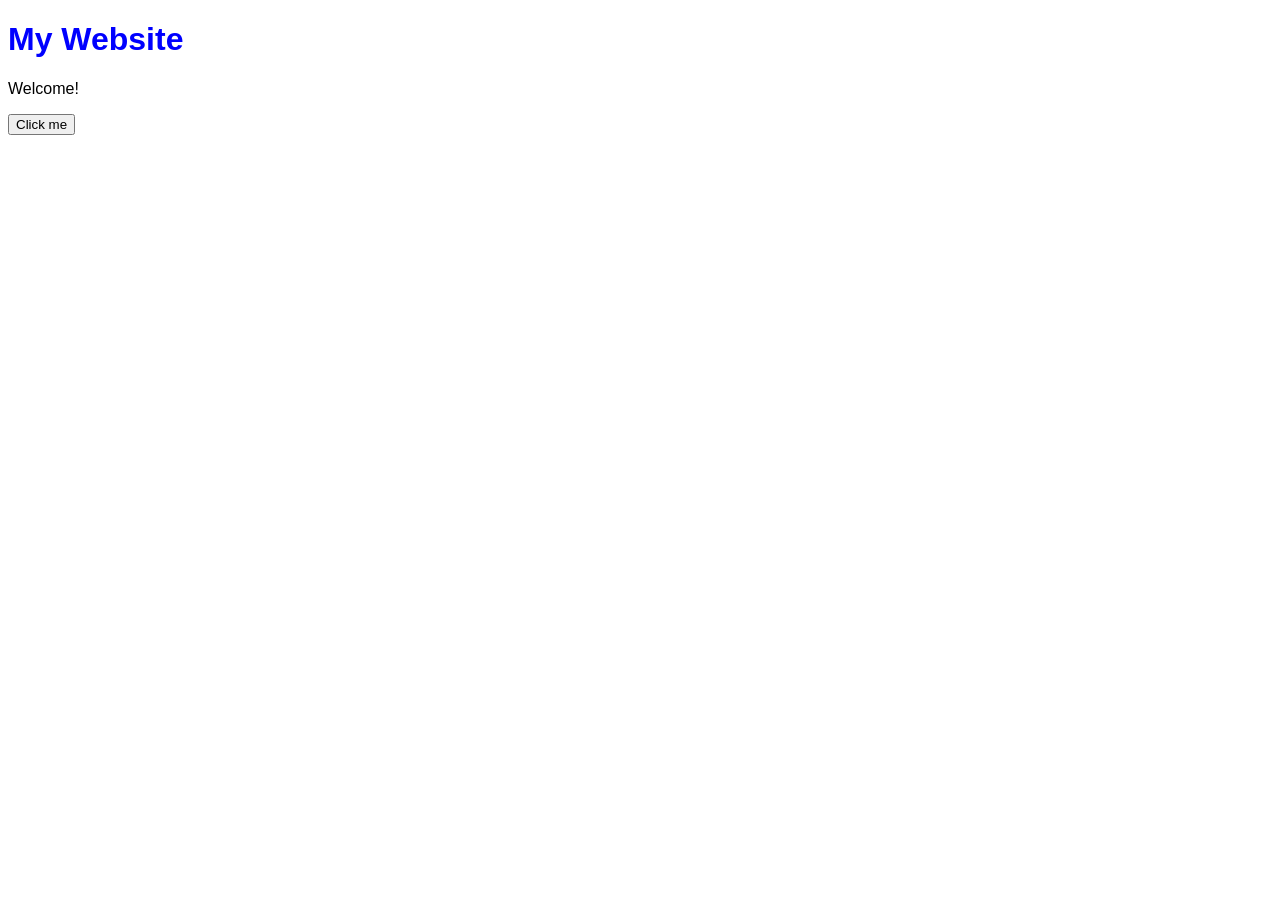
==== index.html @ 5bd77b9a "first commit" ====
<!DOCTYPE html>
<html>
    <head>
        <title>My Website</title>
        <link rel="stylesheet" href="style.css">
    </head>

    <body>
        
        <h1>My Website</h1>
        <p>Welcome!</p>

        <button id="myButton">Click me</button>

        <script src="script.js"></script>
    </body>
</html>
---- style.css ----
body {
    font-family: Arial, Helvetica, sans-serif;
}

h1 {
    color: blue;
}
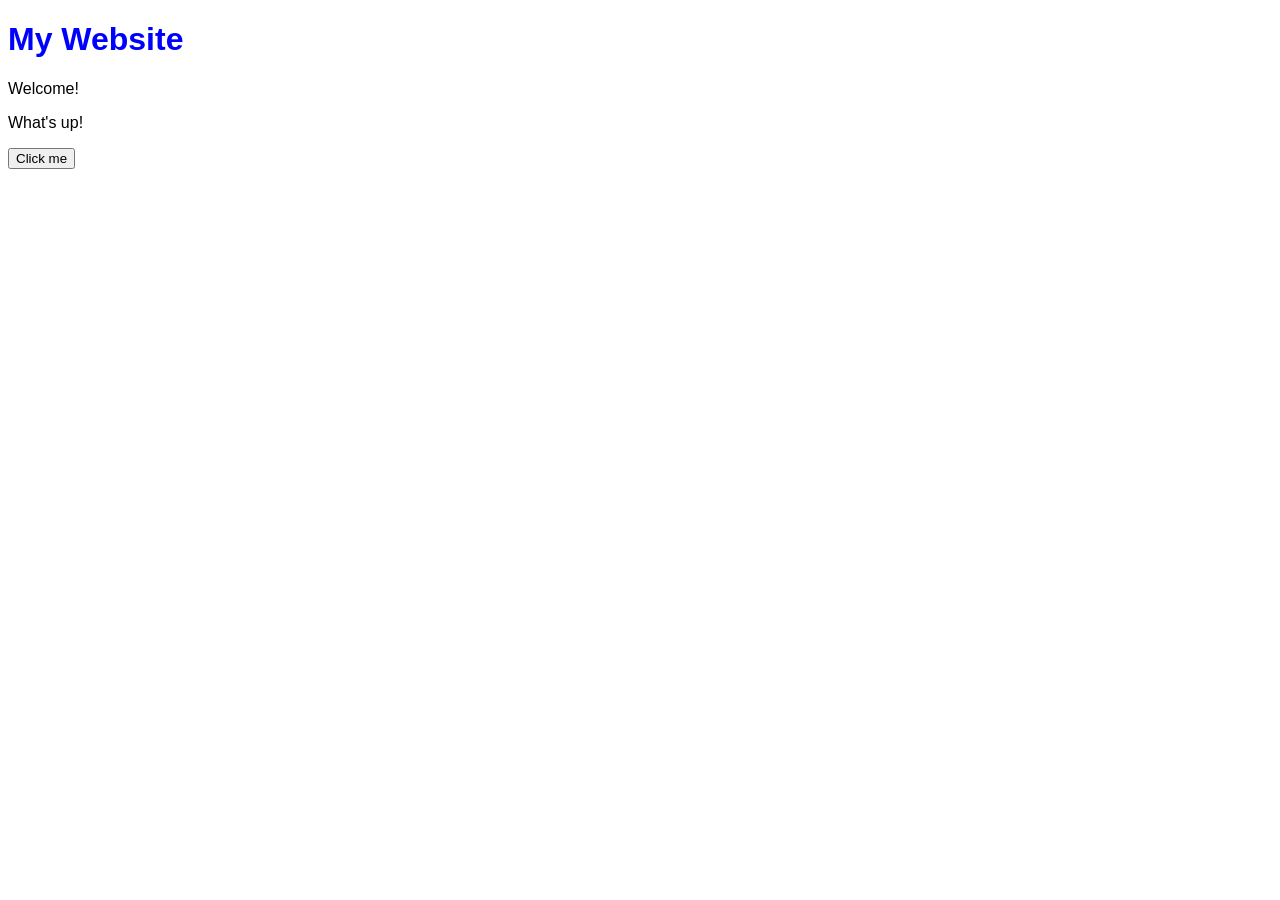
==== commit 434d40ab: "Sorting out github link" ====
--- a/index.html
+++ b/index.html
@@ -10,6 +10,8 @@
         <h1>My Website</h1>
         <p>Welcome!</p>
 
+        <p>What's up!</p>
+
         <button id="myButton">Click me</button>
 
         <script src="script.js"></script>
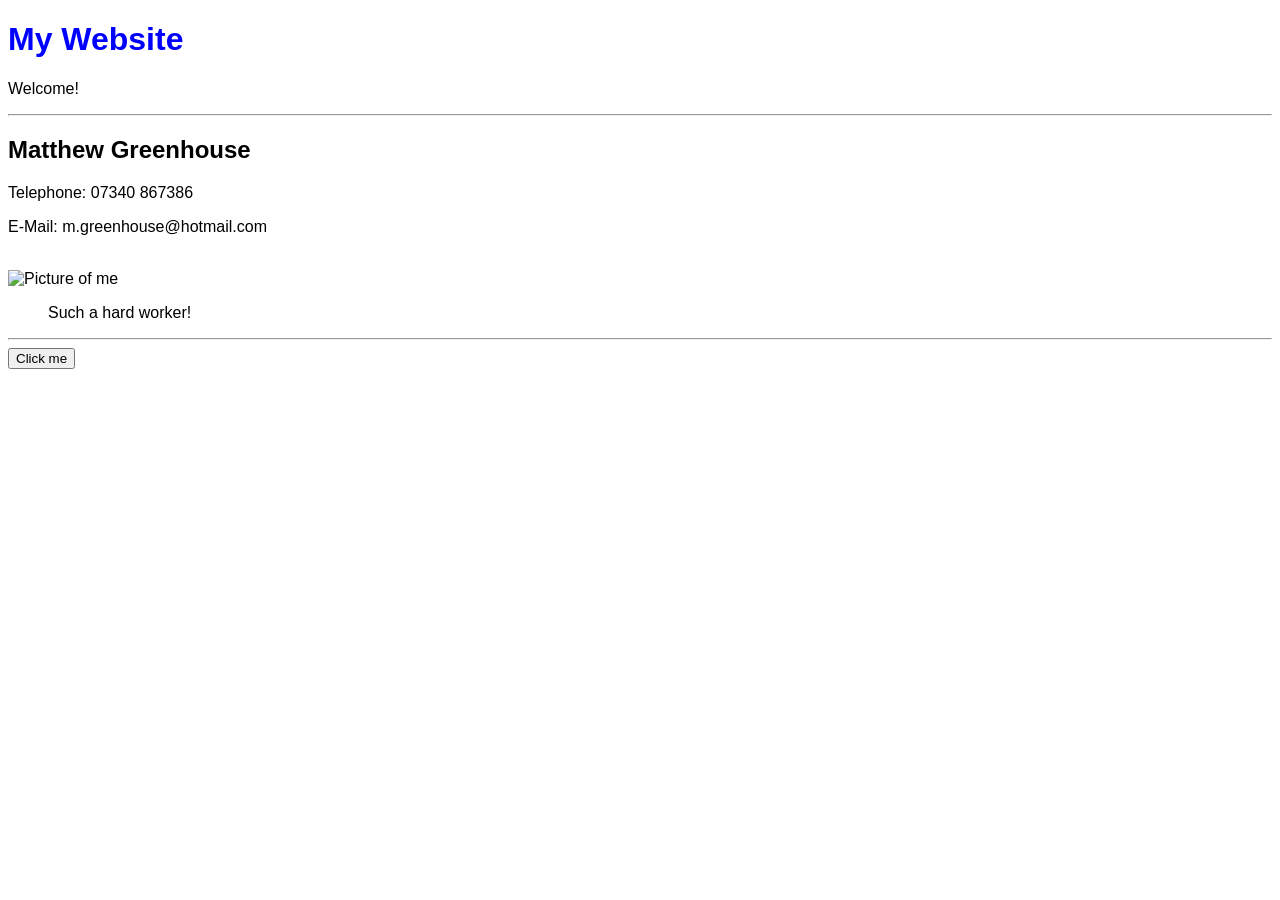
==== commit 1f481fa6: "Basic Webpage" ====
--- a/index.html
+++ b/index.html
@@ -10,7 +10,15 @@
         <h1>My Website</h1>
         <p>Welcome!</p>
 
-        <p>What's up!</p>
+        <hr>
+
+        <h2>Matthew Greenhouse</h2>
+        <p>Telephone: 07340 867386</p>
+        <p>E-Mail: m.greenhouse@hotmail.com</p>
+        <br>
+        <img src="/images/me.heic" alt="Picture of me">
+        <blockquote>Such a hard worker!</blockquote>
+        <hr>
 
         <button id="myButton">Click me</button>
 
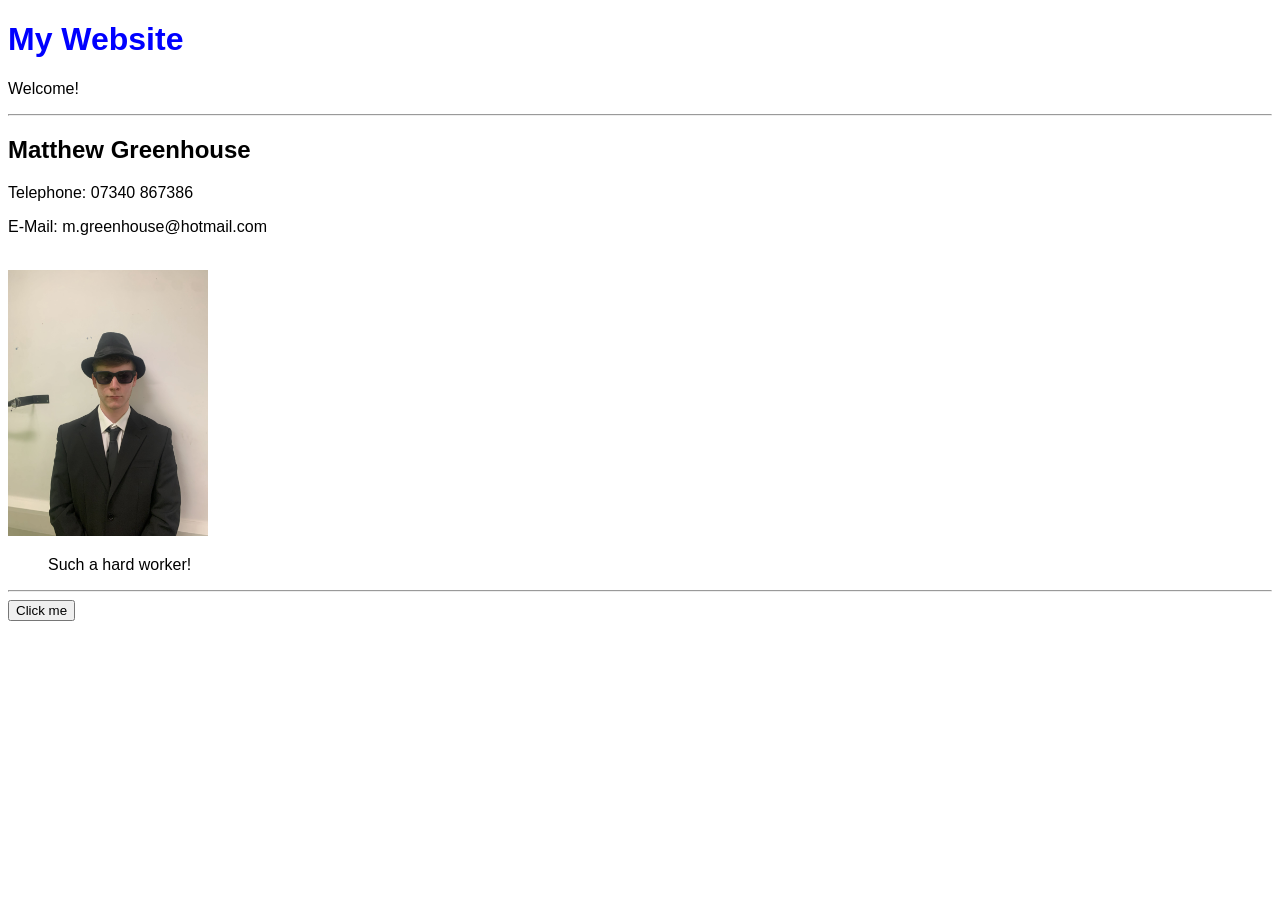
==== commit d234f679: "minor fix" ====
--- a/index.html
+++ b/index.html
@@ -16,7 +16,7 @@
         <p>Telephone: 07340 867386</p>
         <p>E-Mail: m.greenhouse@hotmail.com</p>
         <br>
-        <img src="/images/me.heic" alt="Picture of me">
+        <img src="images/me.jpg" alt="Picture of me" width=200px>
         <blockquote>Such a hard worker!</blockquote>
         <hr>
 
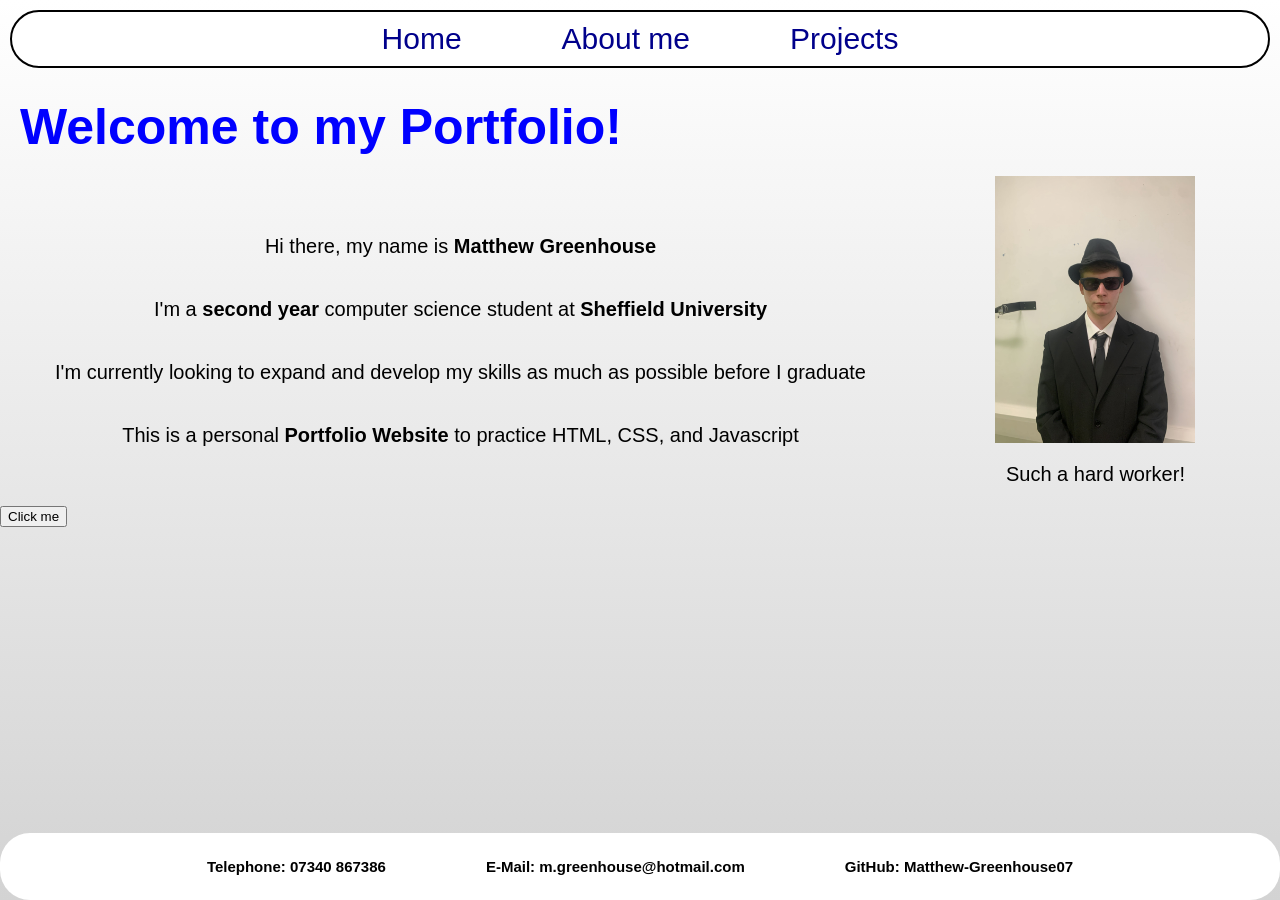
==== commit 87092a7f: "Base Pages made" ====
--- a/index.html
+++ b/index.html
@@ -1,27 +1,42 @@
 <!DOCTYPE html>
 <html>
     <head>
-        <title>My Website</title>
+        <title>Home</title>
         <link rel="stylesheet" href="style.css">
+        <script src="script.js" defer></script>
     </head>
 
     <body>
+
+        <nav>
+            <a href="index.html">Home</a>
+            <a href="about.html">About me</a>
+            <a href="projects.html">Projects</a>
+        </nav>
         
-        <h1>My Website</h1>
-        <p>Welcome!</p>
+        <h1>Welcome to my Portfolio!</h1>
 
-        <hr>
+        <div class="card">
+            <div class="card-text">
+                <p>Hi there, my name is <span>Matthew Greenhouse</span></p>
+                <p>I'm a <span>second year</span> computer science student at <span>Sheffield University</span></p>
+                <p>I'm currently looking to expand and develop my skills as much as possible before I graduate</p>
+                <p>This is a personal <span>Portfolio Website</span> to practice HTML, CSS, and Javascript</p>
+            </div>
 
-        <h2>Matthew Greenhouse</h2>
-        <p>Telephone: 07340 867386</p>
-        <p>E-Mail: m.greenhouse@hotmail.com</p>
-        <br>
-        <img src="images/me.jpg" alt="Picture of me" width=200px>
-        <blockquote>Such a hard worker!</blockquote>
-        <hr>
+            <div class="image-with-text">
+                <img id="image" src="images/me.jpg" alt="Picture of me" width="200" onclick="picFunction()">
+                <blockquote>Such a hard worker!</blockquote>
+            </div>
+        </div>
 
         <button id="myButton">Click me</button>
 
-        <script src="script.js"></script>
+        <footer>
+            <p>Telephone: 07340 867386</p>
+            <p>E-Mail: m.greenhouse@hotmail.com</p>
+            <p>GitHub: Matthew-Greenhouse07</p>
+        </footer>
+
     </body>
 </html>
--- a/style.css
+++ b/style.css
@@ -1,7 +1,127 @@
+
+/* Element Styles */
+
+html {
+    min-height: 100%;
+    width: auto;
+    background-image: linear-gradient(to top, lightgray, white)
+}
+
 body {
     font-family: Arial, Helvetica, sans-serif;
+    font-size: 20px;
+    margin: 0;
+    min-height: 100vh;
+    display: flex;
+    flex-direction: column;
 }
 
 h1 {
     color: blue;
-}+    margin: 20px;
+    font-size: 50px;
+}
+
+h2 {
+    color: purple;
+    margin: 10px;
+    font-size: 35px;
+}
+
+span {
+    font-weight: bold;
+}
+
+nav {
+    background-color: white;
+    margin: 10px;
+    padding: 10px;
+    border-style: solid;
+    border-width: 2px;
+    border-color: black;
+    border-radius: 30px;
+    position: sticky;
+    top: 0;
+    font-size: 30px;
+    display: flex;
+    align-items: center;
+    justify-content: center;
+    gap: 100px;
+    width: auto;
+    box-sizing: border-box;
+}
+
+nav a {
+    color: darkblue;
+    text-decoration: none;
+}
+
+nav a:hover {
+    color: lightskyblue;
+    transform: scale(1.025);
+    text-decoration: underline;
+}
+
+footer {
+    padding: 10px;
+    border-radius: 30px;
+    background-color: white;
+    font-size: 15px;
+    font-weight: bold;
+    display: flex;
+    align-items: center;
+    justify-content: center;
+    gap: 100px;
+    width: auto;
+    box-sizing: border-box;
+    margin-top: auto;
+}
+
+button {
+    width: fit-content;
+}
+
+/* General Class Styles (across multiple pages) */
+
+.page-structure {
+    display: flex;
+    flex-direction: column;
+    padding: 20px;
+    gap: 40px;
+}
+
+.card {
+    width: auto;
+    display: flex;
+    align-items: center;
+    justify-content: center;
+    gap: 100px;
+}
+
+.card-text {
+    width: auto;
+    display: flex;
+    flex-direction: column;
+    align-items: center;
+    justify-content: center;
+}
+
+.image-with-text {
+    width: auto;
+    display: flex;
+    flex-direction: column;
+    align-items: center;
+    justify-content: center;
+}
+
+/* Home Page (index.html) */
+
+
+
+/* About Me Page (about.html) */
+
+
+
+/* Projects Page (projects.html) */
+
+
